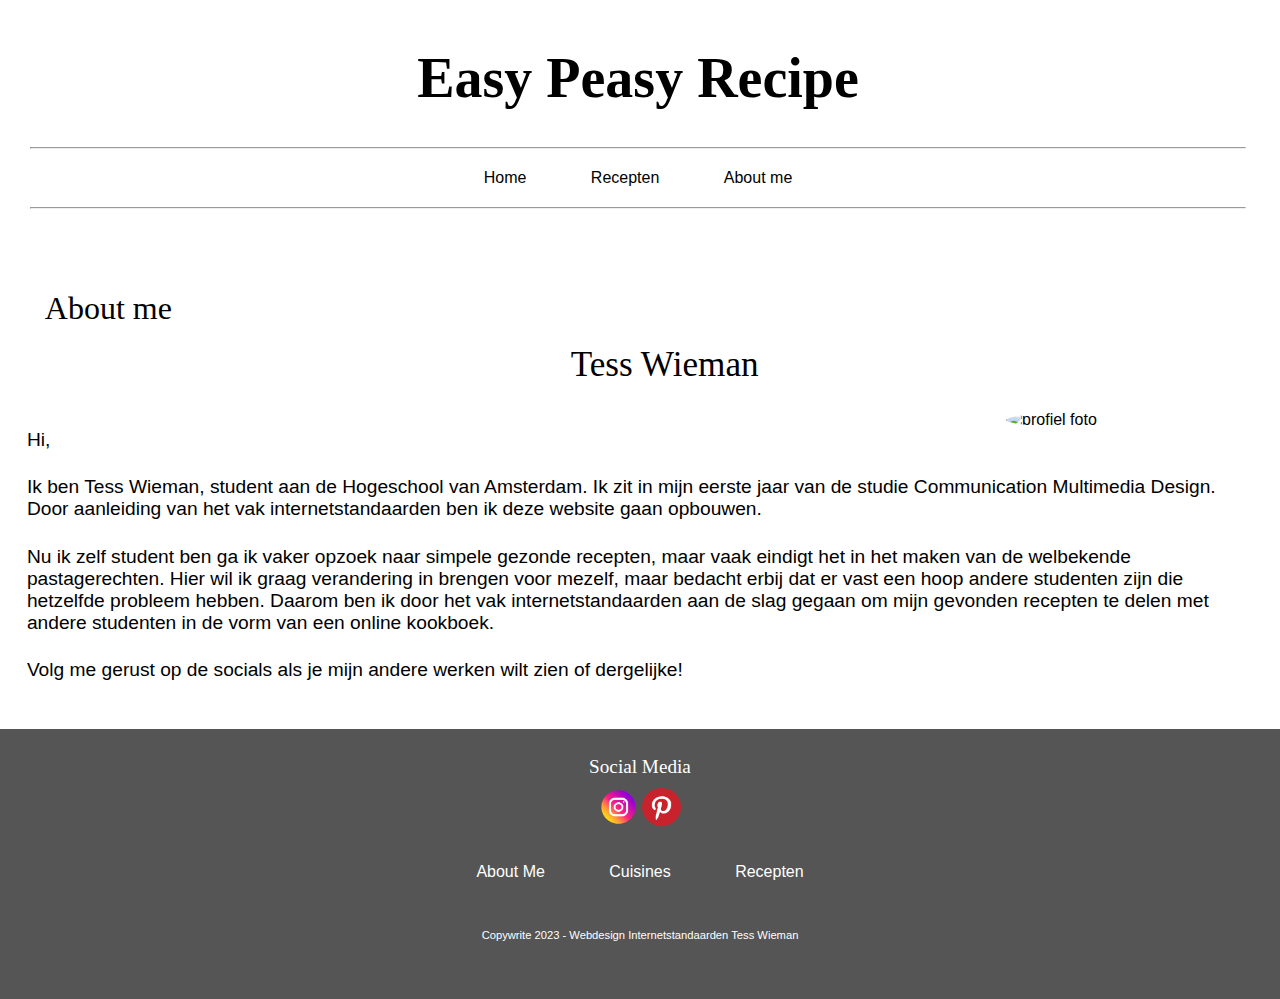
==== about-me_pagina.html @ 6df2e831 "kleur aangepast" ====
<!DOCTYPE html>
<html lang="nl">
<head>
    <meta charset="UTF-8">
    <meta name="viewport" content="width=device-width, initial-scale=1.0">
    <title>About Me - Easy Peasy Recipe</title>
    <link rel="stylesheet" href="style.css">
</head>

<body>
    <header>  
            <nav> 
                <h1>Easy Peasy Recipe</h1> 
                    <hr> 
                <ul>
                <li><a href="index.html" class="buttonheader">Home</a></li>
                <li><a href="tweedepagina.html" class="buttonheader">Recepten</a></li>
                <li><a href="about-me_pagina.html" class="buttonheader">About me</a></li>
                </ul>
                    <hr>
            </nav>
    </header>

   <main>
        <h2>About me</h2>
        <div class="tess">
            <h3>Tess Wieman</h3>
        </div>
                <div class="profiel">
                    <img src="images/Schermafbeelding 2023-09-21 om 13.27.30.png" alt="profiel foto">
                </div>
        <p><strong>Hi,</strong></p>
        <p>Ik ben Tess Wieman, student aan de Hogeschool van Amsterdam. Ik zit in mijn eerste jaar van de studie Communication Multimedia Design. 
            Door aanleiding van het vak internetstandaarden ben ik deze website gaan opbouwen.
        </p>
            <p>Nu ik zelf student ben ga ik vaker opzoek naar simpele gezonde recepten, maar vaak eindigt het in het maken van de welbekende pastagerechten. Hier wil ik graag verandering in brengen voor mezelf, maar bedacht erbij dat er vast een hoop andere studenten zijn die hetzelfde probleem hebben. 
                Daarom ben ik door het vak internetstandaarden aan de slag gegaan om mijn gevonden recepten te delen met andere studenten in de vorm van een online kookboek.
                </p>
                    <p>Volg me gerust op de socials als je mijn andere werken wilt zien of dergelijke!</p>

   </main> 

   <footer>
    <nav>
        <div class="socialmedia">
            <h3>Social Media</h3>
            <a href="https://www.instagram.com/tess_aw/?igshid=NzZlODBkYWE4Ng%3D%3D"><img src="images/instagram (2).png" alt="Instagram"></a>
            <a href="https://pin.it/702Qxke"><img src="images/pinterest.png" alt="Pinterest"></a>
        </div>
            
        <ul>
            <li><a href="about-me_pagina.html">About Me</a></li>
            <li><a href="index.html">Cuisines</a></li>
            <li><a href="tweedepagina.html">Recepten</a></li>
        </ul> 

        <h4>Copywrite 2023 - Webdesign Internetstandaarden Tess Wieman</h4>
    </nav>
</footer>

</body>
</html>
---- style.css ----
* {
    margin: 0;
    padding: 0;
    font-family: 'Source Sans 3', sans-serif;
}

nav {
    width: 100%;
    height: 30vh;
    width: 95%;
    display: flex;
    justify-content: space-between;
    position: relative;
    text-align: center;
}

nav h1{
    padding: 3%;
    font-family: 'Times New Roman', Times;
    font-size: 350%;
    font-weight: 900;
}

a{
    text-decoration: none;
    color: black;
}

.buttonheader{
    transition: all 250ms;
}

.buttonheader:hover{
    text-decoration: underline #555555;
}

/*uitzoeken wat dit is*/
nav, ul, li{
    display: inline-block;
    margin: 10px 30px;
}

.banner{
    opacity: 75%;
    width: 100%;
}

/*fix de footer met de link logos
de images zijn nu niet relatief!!*/
footer img{
    width: 3%;
    height: 3%;
}

footer nav, 
.socialmedia h3,
.socialmedia,
footer nav ul li a,
footer nav ul,
h4{
    width: 100%;
    background-color: #555555;
    color: white;
    margin: 1.4em 0em 0em 0em;
}

.socialmedia h3{
    font-size: 120%;
    font-weight: 100;
    margin-bottom: 0.5em;
}

h4{
    font-weight: 100;
    font-size: 70%;
    margin-top: 3.4em;
}

.cuisine h2{
    text-align: left;
    margin: 2% 0em 2% 4.7em;
}

.button{
    width: 200px;
    height: 60px;
    display: block;
    border: 2px solid #555555;
    border-radius: 10%;
    background-color: #EDEDED;
    display: inline-flex;
    justify-content: center;
    margin: 1.4em 7em 1.4em 7em;
    color: black;
    text-align: center;
    line-height: 60px;
    transition: all 250ms;
    font-size: 120%;
}

.button:hover{
    border: 2px solid #f5bd1f;
    color: black;
    transition: all 120ms;
}

/*tweede pagina*/



.info-cuisine{
    margin: 0% 1.4em 0% 1.4em;
}

.info-cuisine h2, p{
    margin-bottom: 1.4em;
}

.info-cuisine p{
    background-color: whitesmoke;
    padding: 3% 0% 3% 0%;
}

.lijst-recepten{
    margin: 0em 3.92em 0em 3.92em;
    border: 2px solid #555555;
    width: 16vw;
}

.lijst-recepten:hover{
    border: 2px solid #f5bd1f;
}

.lijst-recepten img{
    height: 20vh; 
    width: 16vw;
}

section .flexbox-recepten{
    display: flex;
    justify-content: space-evenly;
    flex-direction: row;
}

.beschrijving{
    padding: 15px;
    text-align: center;
    font-size: 125%;
    font-weight: 100;
}


/*derde pagina*/

h3{
    font-size: 200%;
    font-family: 'Times New Roman', Times;
    font-weight: 200;
    margin: 0em 0em 1.4em 1.4em;
}

.naamrecept h2{
    text-align: center;
    font-size: 240%;
    font-weight: 200;
    margin: auto;
}

.info-bereidingswijze{
    margin-bottom: 1.4em;
}

.info-bereidingswijze h3{
    text-align: left;
    margin-top: 1.4em;
    margin-bottom: 0em;
}

.benodigdheden{
    width: 99.45%;
    display: block;
    background-color: whitesmoke;
    border: 4px solid #f5bd1f;
    text-align: left;
}

.benodigdheden img{
    width: 44.3%
}

.benodigdheden h3{
    background-color: whitesmoke;
    margin: 0em 0em 0em 1em;
}

.fotogerecht{
    float: right;
}

.benodigdheden ul li,
.bereidingswijze ol li{
    display: list-item;
}

.bereidingswijze ol li,
.bereidingswijze ol{
    margin: 0em 3em 1.4em 3em;
    font-size: 110%;
    font-weight: 100;
}

.bereidingswijze h3{
    text-align: center;
    margin-top: 1.4em;
}

/*about me pagina*/ 
h2{
    font-size: 200%;
    margin: 0% 1.4em 1.4%;
    font-weight: 200;
    font-family: 'Times New Roman', Times;
}
.tess h3{
    text-align: center;
    font-size: 220%;
    margin-bottom: 2%;
}
p{
    margin: 0% 1.4em 0% 1.4em;
    font-size: 120%;
    font-weight: 100;
    margin-bottom: 2%;
}

.profiel img{
    border-radius: 50%;
    height: 20%; 
    width: 20%;
}

.profiel{
    display: flex;
    justify-content: end;
    margin-right: 1.4em;
}
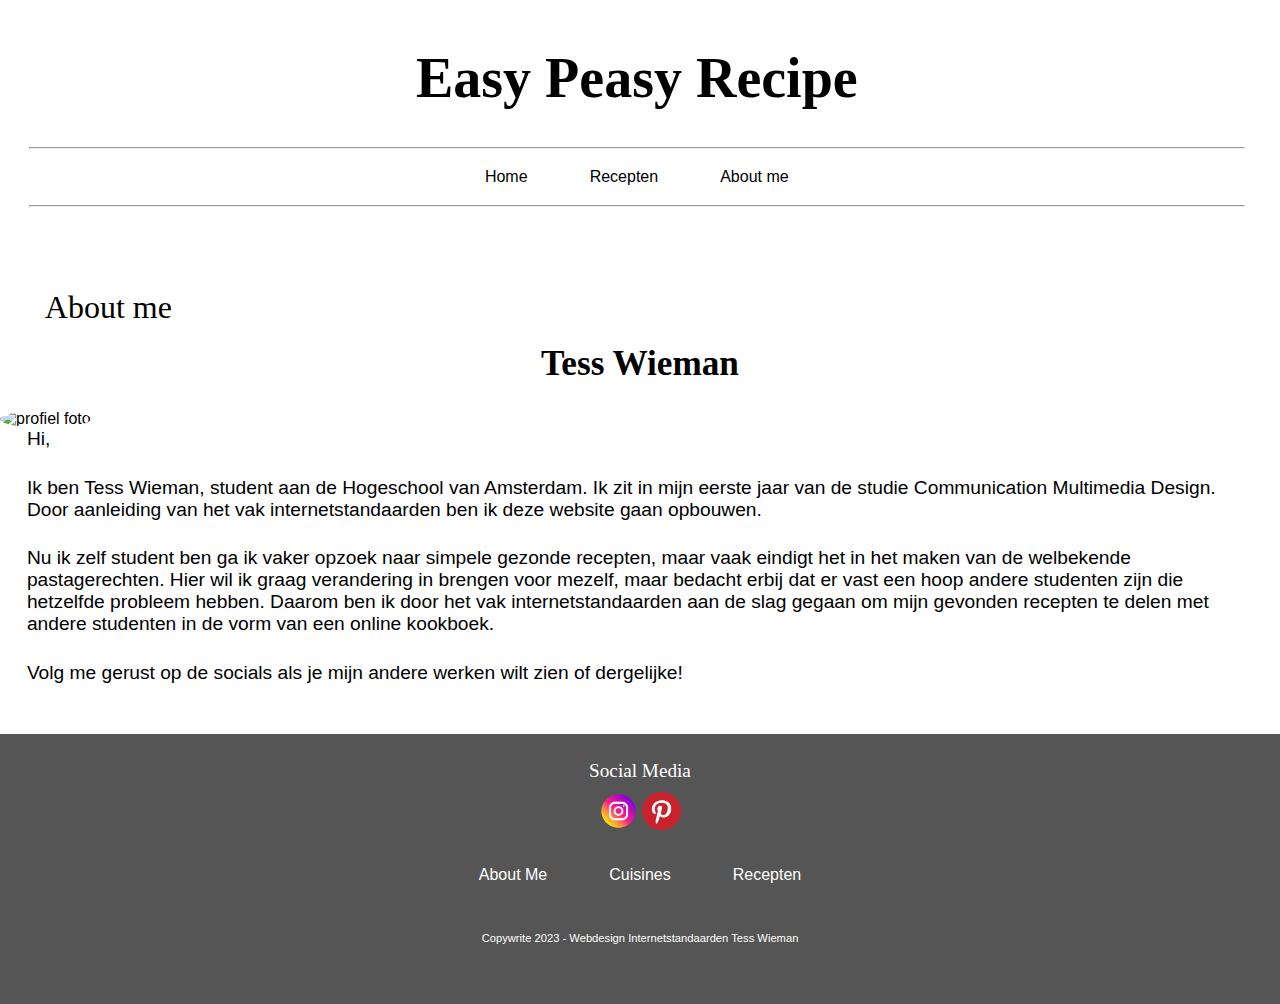
==== commit 42b9644c: "." ====
--- a/about-me_pagina.html
+++ b/about-me_pagina.html
@@ -23,13 +23,12 @@
 
    <main>
         <h2>About me</h2>
-        <div class="tess">
+
             <h3>Tess Wieman</h3>
-        </div>
-                <div class="profiel">
-                    <img src="images/Schermafbeelding 2023-09-21 om 13.27.30.png" alt="profiel foto">
-                </div>
-        <p><strong>Hi,</strong></p>
+
+            <img src="images/profiel.jpg" alt="profiel foto" class="profiel" >
+
+        <p>Hi,</p>
         <p>Ik ben Tess Wieman, student aan de Hogeschool van Amsterdam. Ik zit in mijn eerste jaar van de studie Communication Multimedia Design. 
             Door aanleiding van het vak internetstandaarden ben ik deze website gaan opbouwen.
         </p>
@@ -37,14 +36,13 @@
                 Daarom ben ik door het vak internetstandaarden aan de slag gegaan om mijn gevonden recepten te delen met andere studenten in de vorm van een online kookboek.
                 </p>
                     <p>Volg me gerust op de socials als je mijn andere werken wilt zien of dergelijke!</p>
-
    </main> 
 
    <footer>
     <nav>
         <div class="socialmedia">
             <h3>Social Media</h3>
-            <a href="https://www.instagram.com/tess_aw/?igshid=NzZlODBkYWE4Ng%3D%3D"><img src="images/instagram (2).png" alt="Instagram"></a>
+            <a href="https://www.instagram.com/tess_aw/?igshid=NzZlODBkYWE4Ng%3D%3D"><img src="images/instagram2.png" alt="Instagram"></a>
             <a href="https://pin.it/702Qxke"><img src="images/pinterest.png" alt="Pinterest"></a>
         </div>
             
--- a/style.css
+++ b/style.css
@@ -1,15 +1,17 @@
+/*Algmene opmaak op de pagina's*/
 * {
     margin: 0;
     padding: 0;
     font-family: 'Source Sans 3', sans-serif;
 }
 
+/*Algemene opmaak op de pagina's -Header*/ 
 nav {
     width: 100%;
     height: 30vh;
     width: 95%;
     display: flex;
-    justify-content: space-between;
+    justify-content: space-evenly;
     position: relative;
     text-align: center;
 }
@@ -26,27 +28,35 @@
     color: black;
 }
 
-.buttonheader{
-    transition: all 250ms;
-}
-
-.buttonheader:hover{
-    text-decoration: underline #555555;
-}
-
 /*uitzoeken wat dit is*/
 nav, ul, li{
     display: inline-block;
-    margin: 10px 30px;
-}
-
-.banner{
-    opacity: 75%;
-    width: 100%;
-}
-
-/*fix de footer met de link logos
-de images zijn nu niet relatief!!*/
+    margin: 0.6em 1.8em;
+}
+
+/*Algemene opmaak op de pagina's -TEXT*/ 
+h2{
+    font-size: 200%;
+    margin: 0% 1.4em 1.4%;
+    font-weight: 200;
+    font-family: 'Times New Roman', Times;
+}
+
+h3{
+    text-align: center;
+    font-size: 220%;
+    margin-bottom: 2%;
+    font-family: 'Times New Roman', Times;
+}
+
+p{
+    margin: 0% 1.4em 0% 1.4em;
+    font-size: 120%;
+    font-weight: 100;
+    margin-bottom: 2%;
+}
+
+/*Algeme opmaak op de pagina's - FOOTER*/ 
 footer img{
     width: 3%;
     height: 3%;
@@ -74,6 +84,20 @@
     font-weight: 100;
     font-size: 70%;
     margin-top: 3.4em;
+}
+
+/*Homepage*/
+.buttonheader{
+    transition: all 500ms;
+}
+
+.buttonheader:hover{
+    text-decoration: underline #555555;
+}
+
+.banner{
+    opacity: 75%;
+    width: 100%;
 }
 
 .cuisine h2{
@@ -104,10 +128,7 @@
     transition: all 120ms;
 }
 
-/*tweede pagina*/
-
-
-
+/*Tweede Pagina*/
 .info-cuisine{
     margin: 0% 1.4em 0% 1.4em;
 }
@@ -122,9 +143,10 @@
 }
 
 .lijst-recepten{
-    margin: 0em 3.92em 0em 3.92em;
+    margin: 0em 3.92em 5em 3.92em;
     border: 2px solid #555555;
-    width: 16vw;
+    width: 16%;
+    float: left;
 }
 
 .lijst-recepten:hover{
@@ -132,33 +154,19 @@
 }
 
 .lijst-recepten img{
-    height: 20vh; 
-    width: 16vw;
-}
-
-section .flexbox-recepten{
-    display: flex;
-    justify-content: space-evenly;
-    flex-direction: row;
+    height: 100%; 
+    width: 100%;
 }
 
 .beschrijving{
-    padding: 15px;
-    text-align: center;
-    font-size: 125%;
-    font-weight: 100;
-}
-
-
-/*derde pagina*/
-
-h3{
-    font-size: 200%;
-    font-family: 'Times New Roman', Times;
-    font-weight: 200;
-    margin: 0em 0em 1.4em 1.4em;
-}
-
+    padding: 0.9em;
+    text-align: center;
+    font-size: 100%;
+    font-weight: 100;
+}
+
+
+/*Derde Pagina*/
 .naamrecept h2{
     text-align: center;
     font-size: 240%;
@@ -172,8 +180,9 @@
 
 .info-bereidingswijze h3{
     text-align: left;
-    margin-top: 1.4em;
-    margin-bottom: 0em;
+    margin: 1.4em 0em 0em 1.4em;
+    font-size: 200%;
+    font-weight: 200;
 }
 
 .benodigdheden{
@@ -184,17 +193,18 @@
     text-align: left;
 }
 
+/*mag geen float gebruiken*/
 .benodigdheden img{
-    width: 44.3%
+    width: 43.6%;
+    float: right; 
 }
 
 .benodigdheden h3{
     background-color: whitesmoke;
-    margin: 0em 0em 0em 1em;
-}
-
-.fotogerecht{
-    float: right;
+    margin: 0em 0em 0em 1.4em;
+    font-size: 200%;
+    text-align: left;
+    font-weight: 200;
 }
 
 .benodigdheden ul li,
@@ -212,35 +222,21 @@
 .bereidingswijze h3{
     text-align: center;
     margin-top: 1.4em;
-}
-
-/*about me pagina*/ 
-h2{
-    font-size: 200%;
-    margin: 0% 1.4em 1.4%;
-    font-weight: 200;
-    font-family: 'Times New Roman', Times;
-}
-.tess h3{
-    text-align: center;
-    font-size: 220%;
-    margin-bottom: 2%;
-}
-p{
-    margin: 0% 1.4em 0% 1.4em;
-    font-size: 120%;
-    font-weight: 100;
-    margin-bottom: 2%;
-}
-
-.profiel img{
+    font-size: 200%;
+    font-weight: 200;
+}
+
+/*About-Me Pagina*/ 
+.profiel{
     border-radius: 50%;
     height: 20%; 
     width: 20%;
 }
 
-.profiel{
+/*DIT WERKT NIET*/ 
+.profiel img{
     display: flex;
     justify-content: end;
     margin-right: 1.4em;
-}+}
+
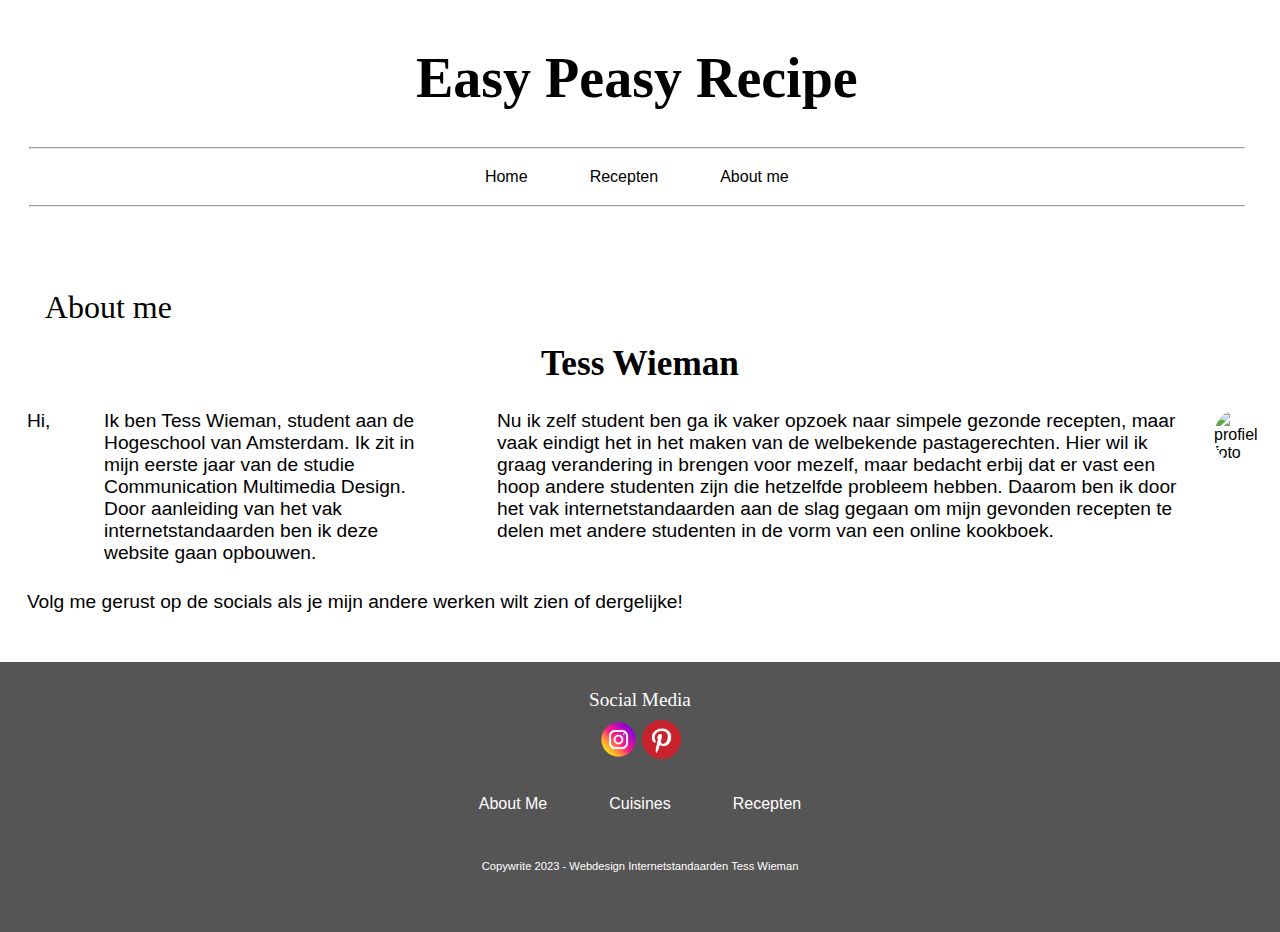
==== commit 3c327ef5: "hopelijk klaar" ====
--- a/about-me_pagina.html
+++ b/about-me_pagina.html
@@ -23,19 +23,18 @@
 
    <main>
         <h2>About me</h2>
-
             <h3>Tess Wieman</h3>
-
-            <img src="images/profiel.jpg" alt="profiel foto" class="profiel" >
-
-        <p>Hi,</p>
-        <p>Ik ben Tess Wieman, student aan de Hogeschool van Amsterdam. Ik zit in mijn eerste jaar van de studie Communication Multimedia Design. 
+        <section>
+            <p>Hi,</p>
+            <p>Ik ben Tess Wieman, student aan de Hogeschool van Amsterdam. Ik zit in mijn eerste jaar van de studie Communication Multimedia Design. 
             Door aanleiding van het vak internetstandaarden ben ik deze website gaan opbouwen.
-        </p>
+            </p>
             <p>Nu ik zelf student ben ga ik vaker opzoek naar simpele gezonde recepten, maar vaak eindigt het in het maken van de welbekende pastagerechten. Hier wil ik graag verandering in brengen voor mezelf, maar bedacht erbij dat er vast een hoop andere studenten zijn die hetzelfde probleem hebben. 
                 Daarom ben ik door het vak internetstandaarden aan de slag gegaan om mijn gevonden recepten te delen met andere studenten in de vorm van een online kookboek.
-                </p>
-                    <p>Volg me gerust op de socials als je mijn andere werken wilt zien of dergelijke!</p>
+            </p>
+                <img src="images/profiel.jpg" alt="profiel foto" class="profiel" >
+        </section>
+            <p>Volg me gerust op de socials als je mijn andere werken wilt zien of dergelijke!</p>
    </main> 
 
    <footer>
--- a/style.css
+++ b/style.css
@@ -145,8 +145,6 @@
 .lijst-recepten{
     margin: 0em 3.92em 5em 3.92em;
     border: 2px solid #555555;
-    width: 16%;
-    float: left;
 }
 
 .lijst-recepten:hover{
@@ -154,7 +152,6 @@
 }
 
 .lijst-recepten img{
-    height: 100%; 
     width: 100%;
 }
 
@@ -193,10 +190,10 @@
     text-align: left;
 }
 
-/*mag geen float gebruiken*/
+/*float omdat het niet met flexbox lukte*/
 .benodigdheden img{
-    width: 43.6%;
-    float: right; 
+    width: 32.1%;
+    float: right;
 }
 
 .benodigdheden h3{
@@ -229,14 +226,11 @@
 /*About-Me Pagina*/ 
 .profiel{
     border-radius: 50%;
-    height: 20%; 
-    width: 20%;
-}
-
-/*DIT WERKT NIET*/ 
-.profiel img{
+    height: 13%; 
+    width: 13%;
+    margin-right: 1.4em;
+}
+
+section{
     display: flex;
-    justify-content: end;
-    margin-right: 1.4em;
-}
-
+}
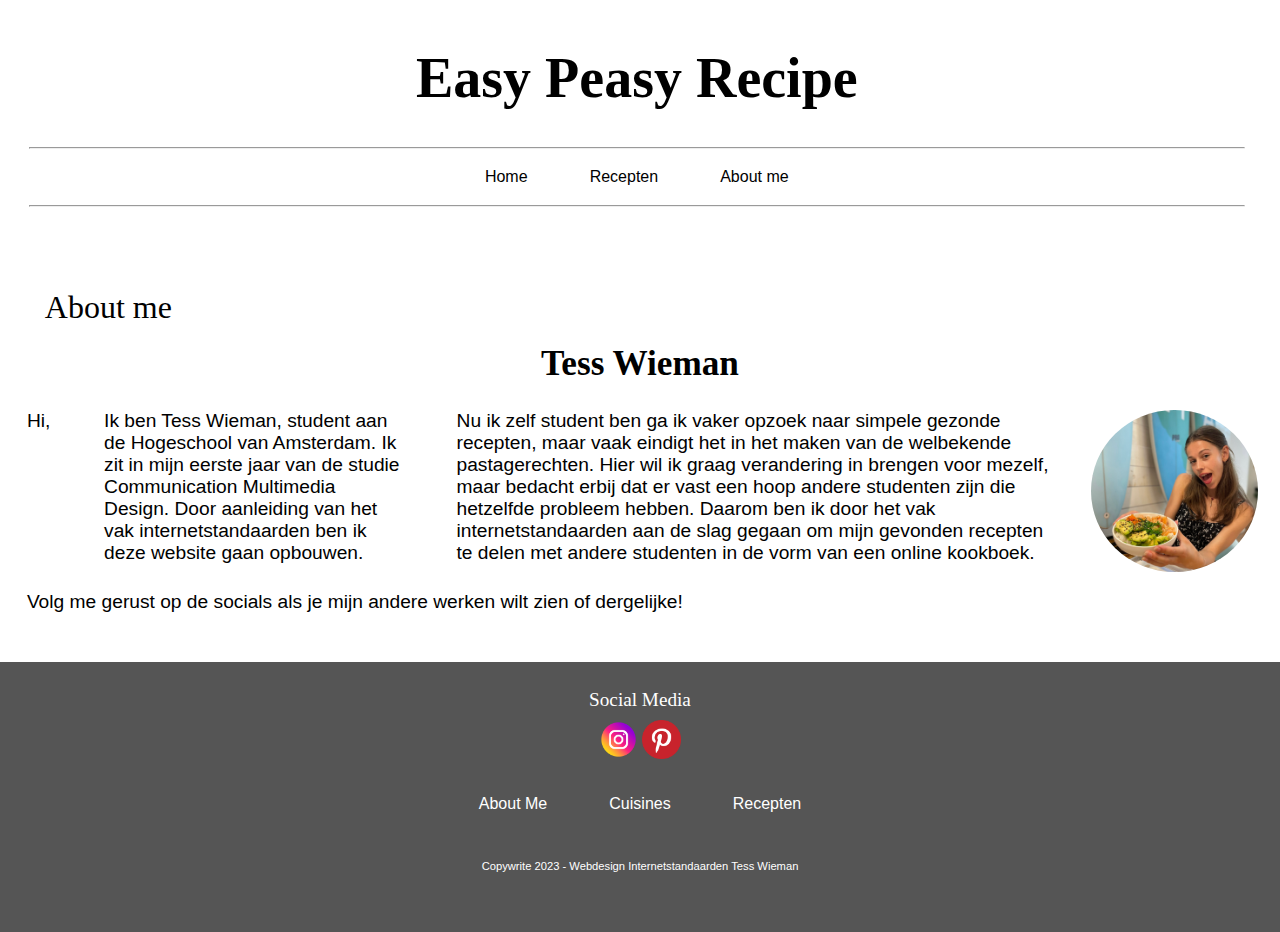
==== commit f14f59dc: "images veranderen" ====
--- a/about-me_pagina.html
+++ b/about-me_pagina.html
@@ -32,7 +32,7 @@
             <p>Nu ik zelf student ben ga ik vaker opzoek naar simpele gezonde recepten, maar vaak eindigt het in het maken van de welbekende pastagerechten. Hier wil ik graag verandering in brengen voor mezelf, maar bedacht erbij dat er vast een hoop andere studenten zijn die hetzelfde probleem hebben. 
                 Daarom ben ik door het vak internetstandaarden aan de slag gegaan om mijn gevonden recepten te delen met andere studenten in de vorm van een online kookboek.
             </p>
-                <img src="images/profiel.jpg" alt="profiel foto" class="profiel" >
+                <img src="images/profiel1.jpg" alt="profiel foto" class="profiel" >
         </section>
             <p>Volg me gerust op de socials als je mijn andere werken wilt zien of dergelijke!</p>
    </main> 
--- a/style.css
+++ b/style.css
@@ -5,7 +5,7 @@
     font-family: 'Source Sans 3', sans-serif;
 }
 
-/*Algemene opmaak op de pagina's -Header*/ 
+/*Algemene opmaak op de pagina's - Header*/ 
 nav {
     width: 100%;
     height: 30vh;
@@ -143,7 +143,7 @@
 }
 
 .lijst-recepten{
-    margin: 0em 3.92em 5em 3.92em;
+    margin: 0em 4.6em 5em 4.6em;
     border: 2px solid #555555;
 }
 
@@ -152,7 +152,8 @@
 }
 
 .lijst-recepten img{
-    width: 100%;
+    width: 14vw;
+    height: 100%;
 }
 
 .beschrijving{
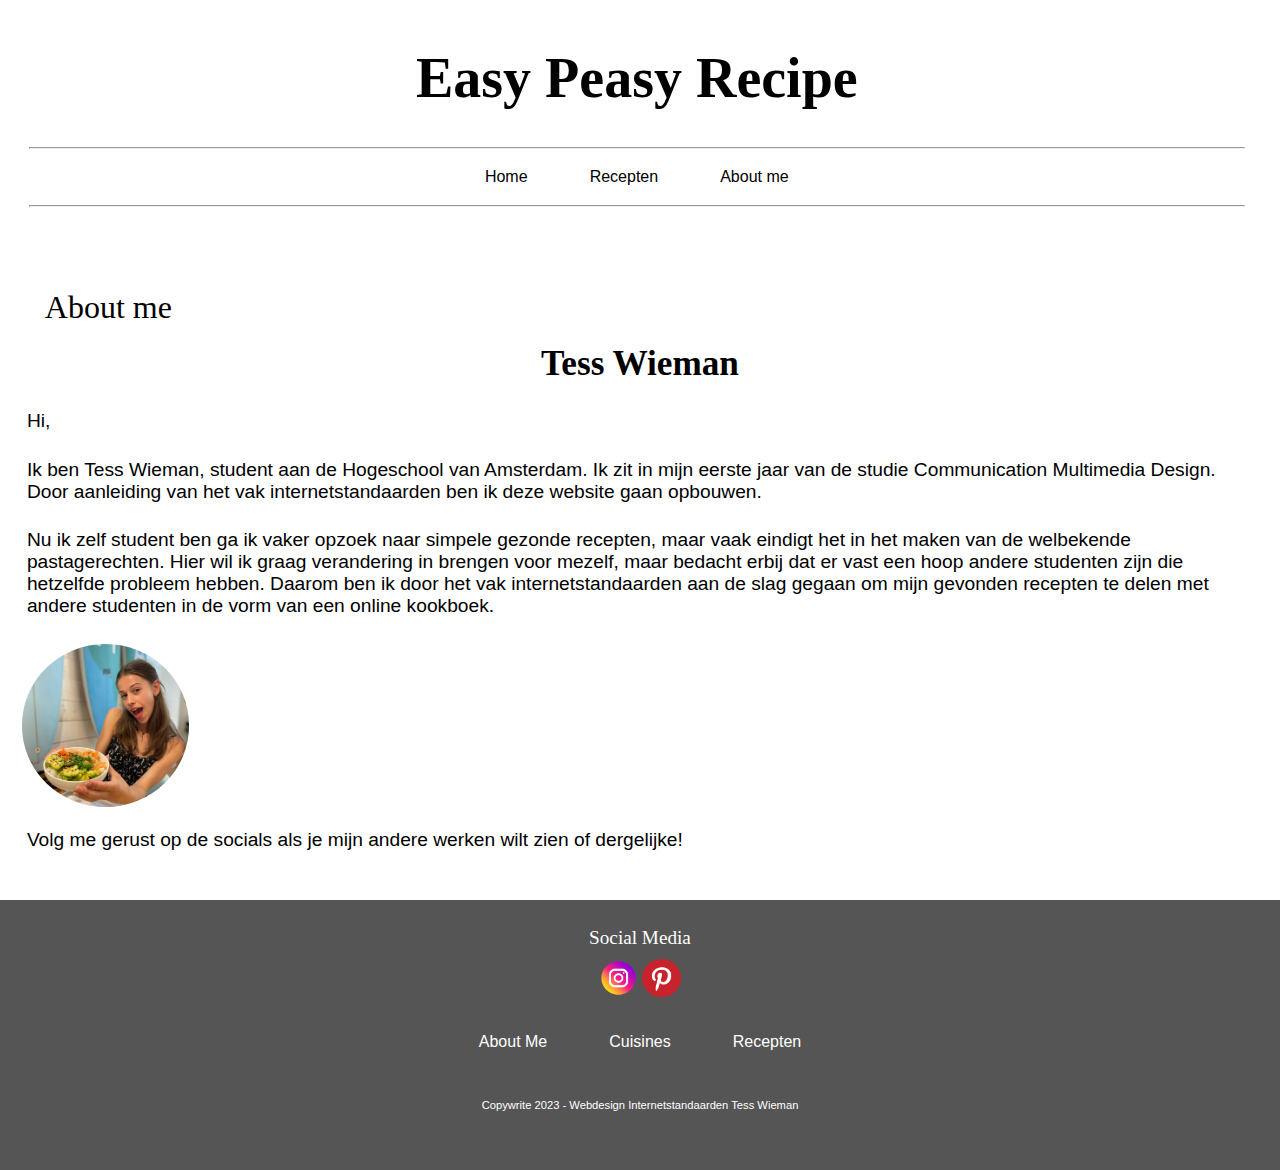
==== commit ce2b32a6: "laatste details" ====
--- a/about-me_pagina.html
+++ b/about-me_pagina.html
@@ -13,9 +13,9 @@
                 <h1>Easy Peasy Recipe</h1> 
                     <hr> 
                 <ul>
-                <li><a href="index.html" class="buttonheader">Home</a></li>
-                <li><a href="tweedepagina.html" class="buttonheader">Recepten</a></li>
-                <li><a href="about-me_pagina.html" class="buttonheader">About me</a></li>
+                    <li><a href="index.html" class="buttonheader">Home</a></li>
+                    <li><a href="tweedepagina.html" class="buttonheader">Recepten</a></li>
+                    <li><a href="about-me_pagina.html" class="buttonheader">About me</a></li>
                 </ul>
                     <hr>
             </nav>
--- a/style.css
+++ b/style.css
@@ -3,6 +3,11 @@
     margin: 0;
     padding: 0;
     font-family: 'Source Sans 3', sans-serif;
+}
+
+section{
+    display: flex;
+    flex-wrap: wrap;
 }
 
 /*Algemene opmaak op de pagina's - Header*/ 
@@ -229,9 +234,5 @@
     border-radius: 50%;
     height: 13%; 
     width: 13%;
-    margin-right: 1.4em;
-}
-
-section{
-    display: flex;
-}
+    margin: 0em 0em 1.4em 1.4em
+}
